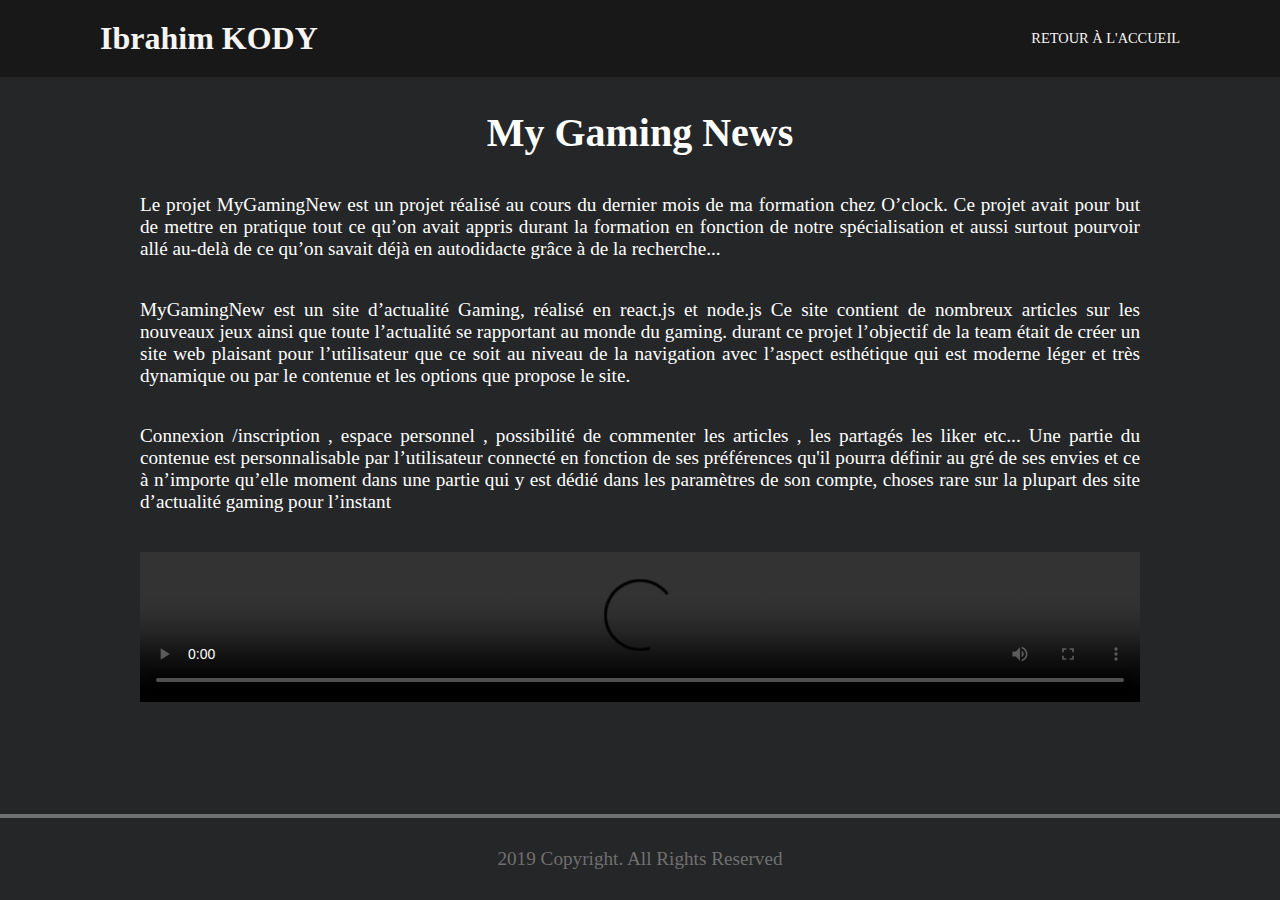
==== html/gamingnews.html @ c691bd9c "Add files via upload" ====
<!DOCTYPE html>
<html>
	<head>
		<meta charset="utf-8">
		<title>Portfolio Kody</title>
		<meta name="viewport" content="width=device-width, initial-scale=1.0">
		<meta http-equiv="X-UA-Compatible" content="ie=edge">
		<!-- <link rel="stylesheet" href="../css/reset.css"> -->
		<link rel="stylesheet" href="path/to/bootstrap/css/bootstrap.min.css">
		<link rel="stylesheet" href="https://maxcdn.bootstrapcdn.com/font-awesome/4.5.0/css/font-awesome.min.css">
		<link rel="stylesheet" href="../css/style.css">
		<link rel="stylesheet" href="../css/style1.css">

	</head>
	<body>
		<div class="container navbar">
			<header>
				<div class="lgo">
					<h1>Ibrahim KODY</h1>
				</div>

				<nav>
					<ul>
						<li><a href="../index.html">Retour à l'accueil</a></li>
					</ul>
				</nav>
			</header>
    </div>
    <div class="container-dev">
      <h1>My Gaming News</h1>
      <div class="details">
        <p>Le projet MyGamingNew est un projet réalisé au cours du dernier mois de ma formation chez O’clock. Ce projet avait pour but de mettre en pratique tout ce qu’on avait appris durant la formation en fonction de notre spécialisation et aussi surtout pourvoir allé au-delà de ce qu’on savait déjà en autodidacte grâce à de la recherche... 
        </p>
        <p>  
          MyGamingNew est un site d’actualité Gaming, réalisé en react.js et node.js Ce site contient de nombreux articles sur les nouveaux jeux ainsi que toute l’actualité se rapportant au monde du gaming. durant ce projet l’objectif de la team était de créer un site web plaisant pour l’utilisateur que ce soit au niveau de la navigation avec l’aspect esthétique qui est moderne léger et très dynamique ou par le contenue et les options que propose le site.</p>
          <p>Connexion /inscription , espace personnel , possibilité de commenter les articles , les partagés les liker etc... Une partie du contenue est personnalisable par l’utilisateur connecté en fonction de ses préférences qu'il pourra définir au gré de ses envies et ce à n’importe qu’elle moment dans une partie qui y est dédié dans les paramètres de son compte, choses rare sur la plupart des site d’actualité gaming pour l’instant</p>
          
          <video width="1000" controls>
            <source src="../img/2020-03-05 11-51-39.mp4" type="video/mp4">
          </video>
      </div>
    </div>

		<footer>
			<hr>
			<p>2019 Copyright. All Rights Reserved</p>
		</footer>
	</body>
</html>
---- css/style.css ----
* {
	margin: 0;
	padding: 0;
	box-sizing: border-box;
	font-family: 'PT Sans', sans serif;
}
html {
	scroll-behavior: smooth;
}

.container {
	padding: 0 100px 0 100px;

}

nav ul,
.main-info-section,
.work-category {
	display: flex;
	flex-wrap: wrap;
	justify-content: space-between;
}

body {
	background-color: #252627;
}

header {
	display: flex;
	flex-wrap: wrap;
	justify-content: space-between;
	padding: 20px 0;
}

.navbar {
	background-color: #181818;
	/* border-bottom: 2px solid #ED5565; */
}

header h1,
header a,
.text p,
.about h1,
.skills h1,
.work h1,
.contact h1 {
	color: #f7f4f4;
}

li {
	list-style: none;
	margin-left: 30px;
}

a {
	text-decoration: none;
	font-size: .9rem;
	text-transform: uppercase;
	position: relative;
	top: 50%;
	bottom: 50%;
	transform: translateY(-50%)
}

.main-info-section {
	height: calc(100vh -81.6px);
}

.text {
	margin-top: 120px;
}

.text h1 {
	color: #fff;
	font-size: 3rem;
	cursor: context-menu;
}

.text span{
	display: inline-block;
}

span:hover{
	color: #48CFAD;
}

span.name {
	color: #ED5565;
}

span.m-left {
	margin-left: -10px;
}
.text p {
	letter-spacing: 3px;
	word-spacing: 10px;
	font-size: .8rem;
}

.text a {
	padding: 12px 25px;
	background-color: none;
	border: 3px solid #ED5565;
	color: #ED5565;
	font-size: .8rem;
	letter-spacing: 2px;
	position: relative;
	top: 80px;
	overflow: hidden;
	transition: .5s;
	display: inline-block;
}

.text a:hover{
	color: #fff;
}

.text a::before {
	content: '';
	background-color: #ED5565;
	position: absolute;
	left: 0;
	top: 0;
	width: 100%;
	height: 0%;
	z-index: -1;
	transition: .5s;
}

.text a:hover::before {
	height: 100%;
}

.profile-image img{
	width: 450px;
	margin-top: 100px;
}
.about {
	height: 100vh;
	margin-top: 50px;
}

.about h1,
.work h1 {
	font-size: 10rem;
	z-index: 0;
	opacity: .1;
}

.about-me-info {
	max-width: 900px;
	background-color: #252627;
	box-shadow: 0 0 1.2rem rgba(0,0,0.25);
	padding: 50px;
	position: relative;
	top: -70px;
	left: 50%;
	right: 50%;
	transform: translateX(-50%);
	z-index: 1;
}

.about-me-info p {
	text-align: justify;
	font-size: 1.3rem;
	color: #fff;
}
.about-me-info p:nth-child(2),
.about-me-info p:last-child {
	margin-top: 30px;
}

.about img{
	width: 400px;
	position: relative;
	top: -350px;
	left: calc(100% - 235px);
	right: calc(100% - 100px);
	transform: translateX(calc(-100% + 100px));
}

.skills h1,
.contact h1 {
	text-align: right;
	font-size: 10rem;
	opacity: .1;
}

.skills-info {
	font-size: 1.4rem;
	color: #BEBEBE;
	max-width: 800px;
	position: relative;
	left: 50%;
	right: 50%;
	transform: translateX(-50%);
	text-align: center;
	margin-bottom: 50px;
}

.html {
	display: flex;
	flex-wrap: wrap;
	justify-content: center;
	margin-bottom: 40px;
}

div[class^='tag-'] {
	clip-path: polygon(75% 0%, 100% 50%, 75% 100%, 0% 100%, 0% 50%, 0% 0%);
	width: 120px;
	height: 30px;
	background-color: #1785A7;
	margin-right: 30px;
}

div[class^='tag-'] p {
	color: #fff;
	text-align: left;
	padding-left: 10px;
	font-size: 1.1rem;
	padding-top: 3px;
}

.progressbar {
	position: relative;
	width: 600px;
	height: 20px;
	border: 2px solid #48CFAD;
	border-radius: 20px;
	margin-top: 7px;
}
.progressbar p{
	font-size: 0.8rem;
	position: absolute;
	color: white;
	left: 95%;
	bottom: 0.01em;
}
div[class^='bar-'] {
	position: absolute;
	/* width: 50%; */
	background-color: #48CFAD;
	height: 10px;
	border-radius: 20px;
	margin: 2.7px;
}

.bar-html,
.bar-css,
.bar-javascript,
.bar-react,
.bar-nodejs {
	width: calc(0 -6px);

}
.bar-html{width: 80%;}
.bar-css{width: 80%;}
.bar-javascript{width: 70%;}
.bar-react{width: 75%;}
.bar-nodejs{width: 50%;}
.bar-photo{width: 70%;}
.bar-illustrator{width: 35%;}
.bar-aftereffect{width: 40%;}


.comp-section{
	display: flex;
	flex-wrap: wrap;
	justify-content: space-between;
}

.work-category button {
	text-transform: capitalize;
	border: 3px solid #ED5565;
	padding: 15px 30px;
	border-radius: 50px;
	color: #ED5565;
	font-size: 1.1rem;
	letter-spacing: 2px;
	background-color: #252627;
	outline: none;
	cursor: pointer;
}

div[class^='category-'] {
	margin-top: 50px;
	display: grid;
	grid-template-columns: repeat(auto-fill, minmax(350px, 1fr));
	grid-gap: 20px;
}

.work a {
	justify-self: center;
	position: relative;
	display: inline-block;
}

.work-category .active{
	background-color: #ED5565;
}

button.active {
	color: #fff;
}

.work a img {
	width: 350px;
	justify-self: center;
}
div.hideCategory {
	display: none;
}

.showCategory {
	display: block;
}

.contact {
	margin-top: 50px;
}

form input,
form textarea {
	display: block;
	width: 500px;
	padding: 20px;
	background-color: #252627;
	border: 3px solid #707070;
	margin: 20px 0;
	outline: none;
	font-size: 1.2rem;
	color: #fff;
	position: relative;
	left: 50%;
	right: 50%;
	transform: translateX(-50%);
}

form input:last-child {
	width: 150px;
	background-color: #ED5565;
	border: none;
	cursor: pointer;
}
footer hr{
	border: 2px solid #707070;
	margin-top: 80px;
}

footer p {
	text-align: center;
	color: #707070;
	font-size: 1.2rem;
	padding: 30px 0;
}

#fadeout {
  opacity: 1;
  transition: 1s opacity;
}

.portfolio-hover {
	text-align: center;
	background: rgba(0,0,0,0.9);
	position: absolute;
	width: 100%;
	height: 100%;
	opacity: 0;
	transition: all ease .5s;
	-webkit-transition: all ease .5s;
	-moz-transition: all ease .5s;
}
.portfolio-hover p{ font-size: 20px; color:white; line-height: 1.5em; text-transform: capitalize; margin-top: 1em; font-weight: bold;}
.portfolio-hover i{  font-size: 40px; }
.portfolio-hover:hover {
opacity: 1;
}

.banniere {
	width: 100%;
	height: 50px;
	text-align: center;
	padding-bottom: 30px;
}
.btn-contacter {
	width: 170px;
	border-radius: 50px;
	background-color: #252627;
	border-color: #2899be;
	border-width: 3px;
	font-weight: bold;
	color:
}
.btn-contacter a{
	color: #62bcda;
	font-size: 18px;
}

.btn-contacter:hover {
	background-color:#f6f8f8;
	border-color: #2899be;
}

.btn-contacter a:hover {
	color: rgb(17, 17, 17);
}

.social {
	margin: 3rem;
	display: flex;
	flex-wrap: wrap;
	justify-content: center;
}

.social img{
	margin: 1em;
	width:50px;
	height: 50px;
}
---- css/style1.css ----
.container-dev{
  padding: 2em;
}

.container-dev h1{
  color: white;
  text-align: center;
  font-size: 2.5em;
}

.container-dev p{
  width: 1000px;
  color: white;
  text-align: justify;
  margin: 2em auto 2em auto;
  font-size: 1.2em;

}

.details{
  display: block;
  width: 100%;
  margin: auto;
}
.details video{
  display: block;
  margin: auto;
}
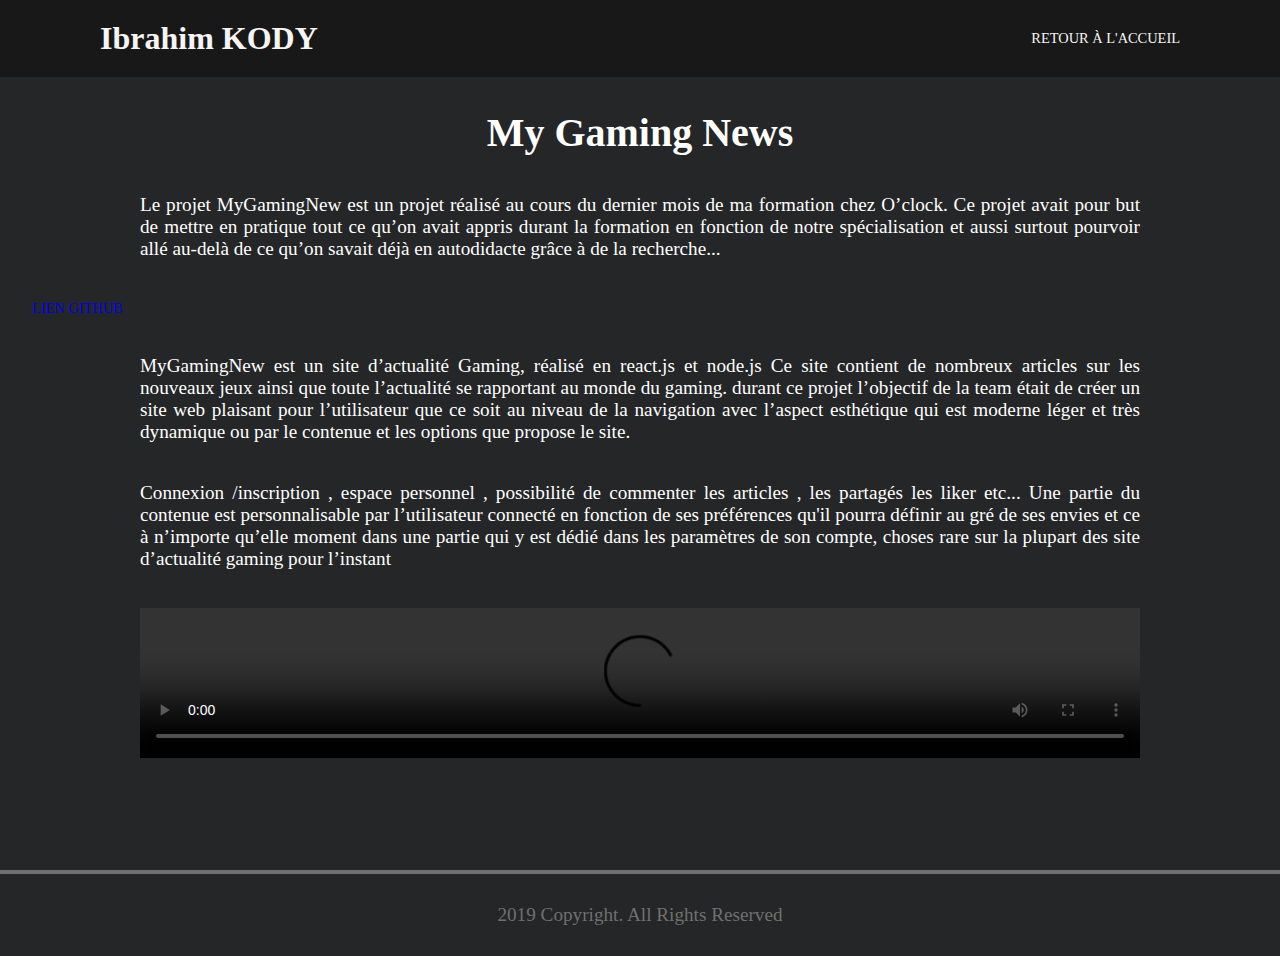
==== commit 1fcfb255: "ajout" ====
--- a/html/gamingnews.html
+++ b/html/gamingnews.html
@@ -30,14 +30,17 @@
       <h1>My Gaming News</h1>
       <div class="details">
         <p>Le projet MyGamingNew est un projet réalisé au cours du dernier mois de ma formation chez O’clock. Ce projet avait pour but de mettre en pratique tout ce qu’on avait appris durant la formation en fonction de notre spécialisation et aussi surtout pourvoir allé au-delà de ce qu’on savait déjà en autodidacte grâce à de la recherche... 
-        </p>
+				</p>
+				<div class="github">
+					<a href="https://github.com/IbrahimKODYSAI/Project-MyGamingNews-V2" target="_blank">Lien GitHub</a>
+				</div>
         <p>  
           MyGamingNew est un site d’actualité Gaming, réalisé en react.js et node.js Ce site contient de nombreux articles sur les nouveaux jeux ainsi que toute l’actualité se rapportant au monde du gaming. durant ce projet l’objectif de la team était de créer un site web plaisant pour l’utilisateur que ce soit au niveau de la navigation avec l’aspect esthétique qui est moderne léger et très dynamique ou par le contenue et les options que propose le site.</p>
           <p>Connexion /inscription , espace personnel , possibilité de commenter les articles , les partagés les liker etc... Une partie du contenue est personnalisable par l’utilisateur connecté en fonction de ses préférences qu'il pourra définir au gré de ses envies et ce à n’importe qu’elle moment dans une partie qui y est dédié dans les paramètres de son compte, choses rare sur la plupart des site d’actualité gaming pour l’instant</p>
-          
-          <video width="1000" controls>
-            <source src="../img/2020-03-05 11-51-39.mp4" type="video/mp4">
-          </video>
+        
+				<video width="1000" controls>
+					<source src="../img/2020-03-05 11-51-39.mp4" type="video/mp4">
+				</video>
       </div>
     </div>
 
